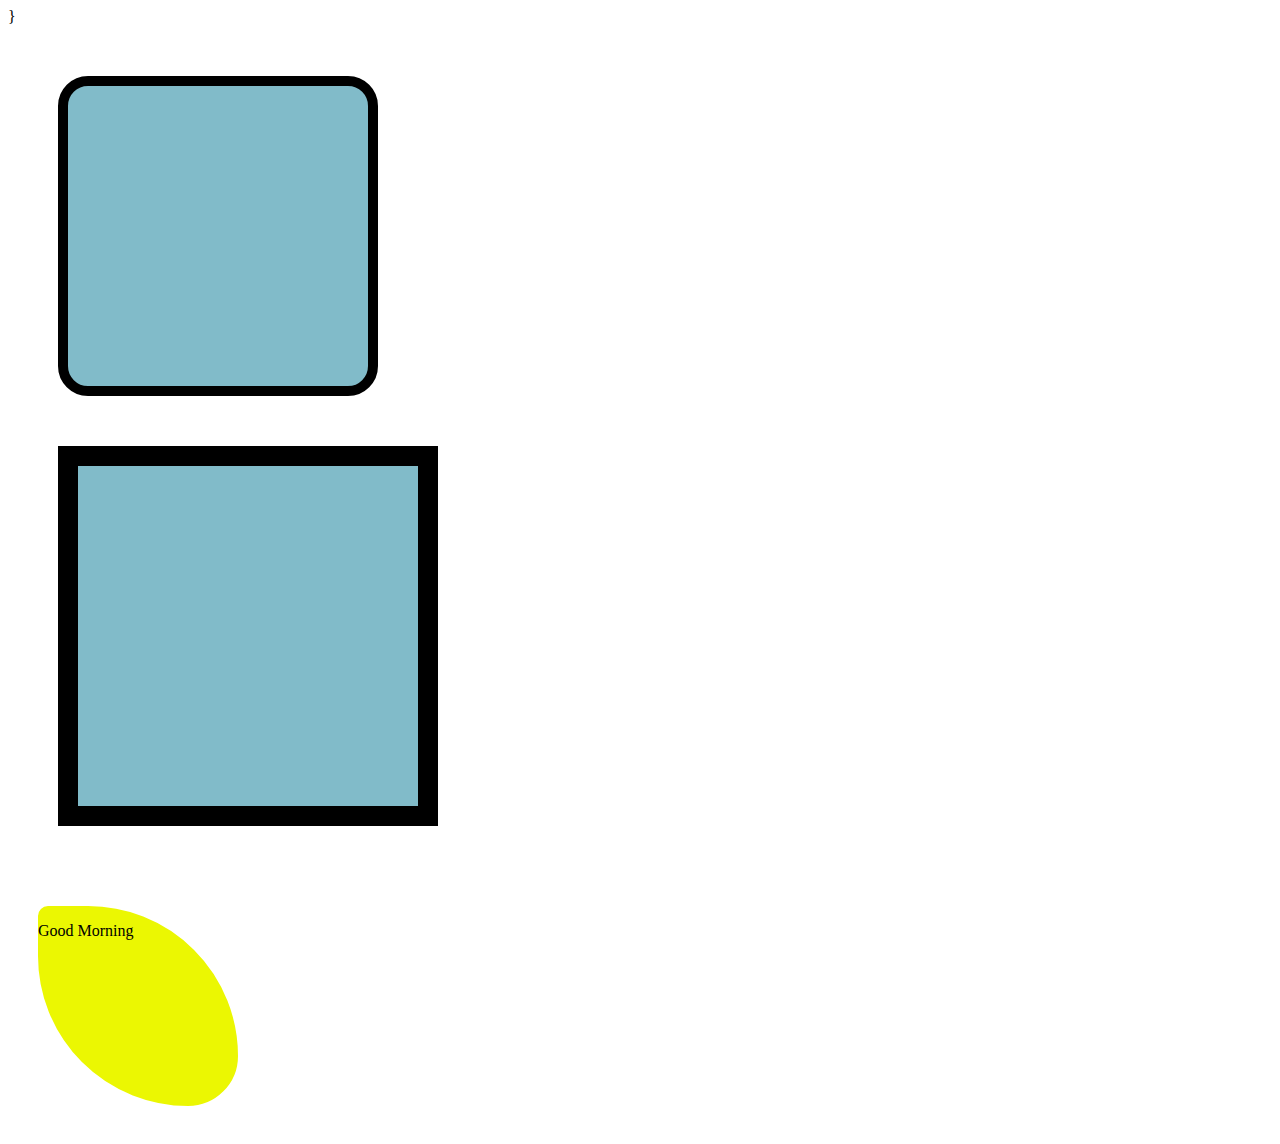
==== box.html @ d45d2cc6 "First css work" ====
<!DOCTYPE html>
<html lang="en">
<head>
	<meta charset="UTF-8">
	<title>Box Model</title>
	<style type="text/css">
	.box{
		width: 300px;
		height: 300px;
		background-color: #81BBC9;
		margin: 50px;
		border: 10px solid;
		border-radius: 30px;
	}
	.box1 {
		border-width: 20px;
		border-style: solid; 
		width: 300px;
		height: 300px;
		background-color: #81BBC9;
		margin: 50px;
		padding-top: 20px; 
		padding-right: 20px;
		padding-bottom: 20px;
		padding-left: 20px;
}

	.radiusTest{
		width: 200px;
		height: 200px;
		background-color: #EBF702;
		border-style:solid;
		border-top-right-radius: 90%;
		border-top-left-radius: 20%;
		border-bottom-left-radius:90%;
		border-bottom-right-radius: 40%;
		border-width: 30px;
		border-color: #FFFFFF;
}

	</style>
}
</head>
<body>
	<div class="box"></div>

	<div class="box1"></div>
	
	<div class="radiusTest">
		<p>Good Morning</p>
	</div>

</body>

</html>
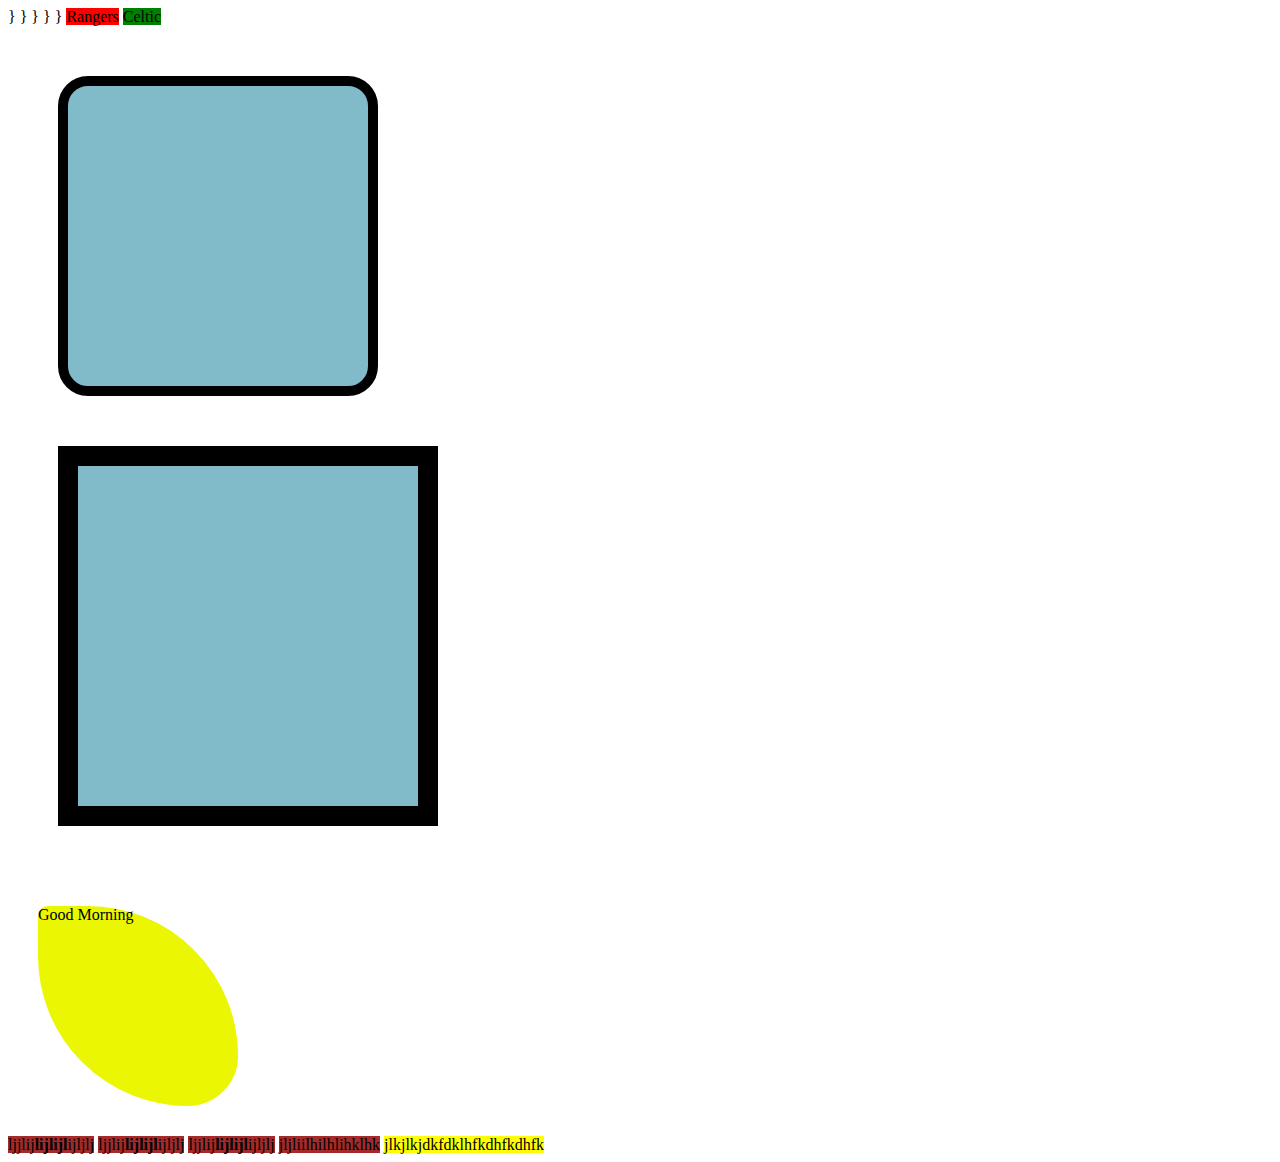
==== commit 8641e74d: "new positioning" ====
--- a/box.html
+++ b/box.html
@@ -4,6 +4,11 @@
 	<meta charset="UTF-8">
 	<title>Box Model</title>
 	<style type="text/css">
+
+	p {
+		display:inline;
+		
+	}
 	.box{
 		width: 300px;
 		height: 300px;
@@ -38,10 +43,36 @@
 		border-color: #FFFFFF;
 }
 
+.hotdog p{
+	background:brown;
+}
+.hotdog p.mustard{
+	background:  yellow;
+}
+
+.btn {
+	font-size: 16px;
+	text-align:center;
+}
+.btn-danger {
+	background: red;
+}
+.btn-success {
+	background: green;
+}
 	</style>
+}
+}
+}
+}
+
 }
 </head>
 <body>
+
+	<a class="btn btn-danger">Rangers</a>
+	<a class="btn btn-success">Celtic</a>
+
 	<div class="box"></div>
 
 	<div class="box1"></div>
@@ -50,6 +81,15 @@
 		<p>Good Morning</p>
 	</div>
 
+<div class="hotdog">
+	<p>ljjlij<strong>lijlijl</strong>ijljlj</p>
+	<p>ljjlij<strong>lijlijl</strong>ijljlj</p>
+	<p>ljjlij<strong>lijlijl</strong>ijljlj</p>
+
+	<p>jljliilhilhlihklhk</p>
+	<p class="mustard">jlkjlkjdkfdklhfkdhfkdhfk</p>
+
+
 </body>
 
 </html>